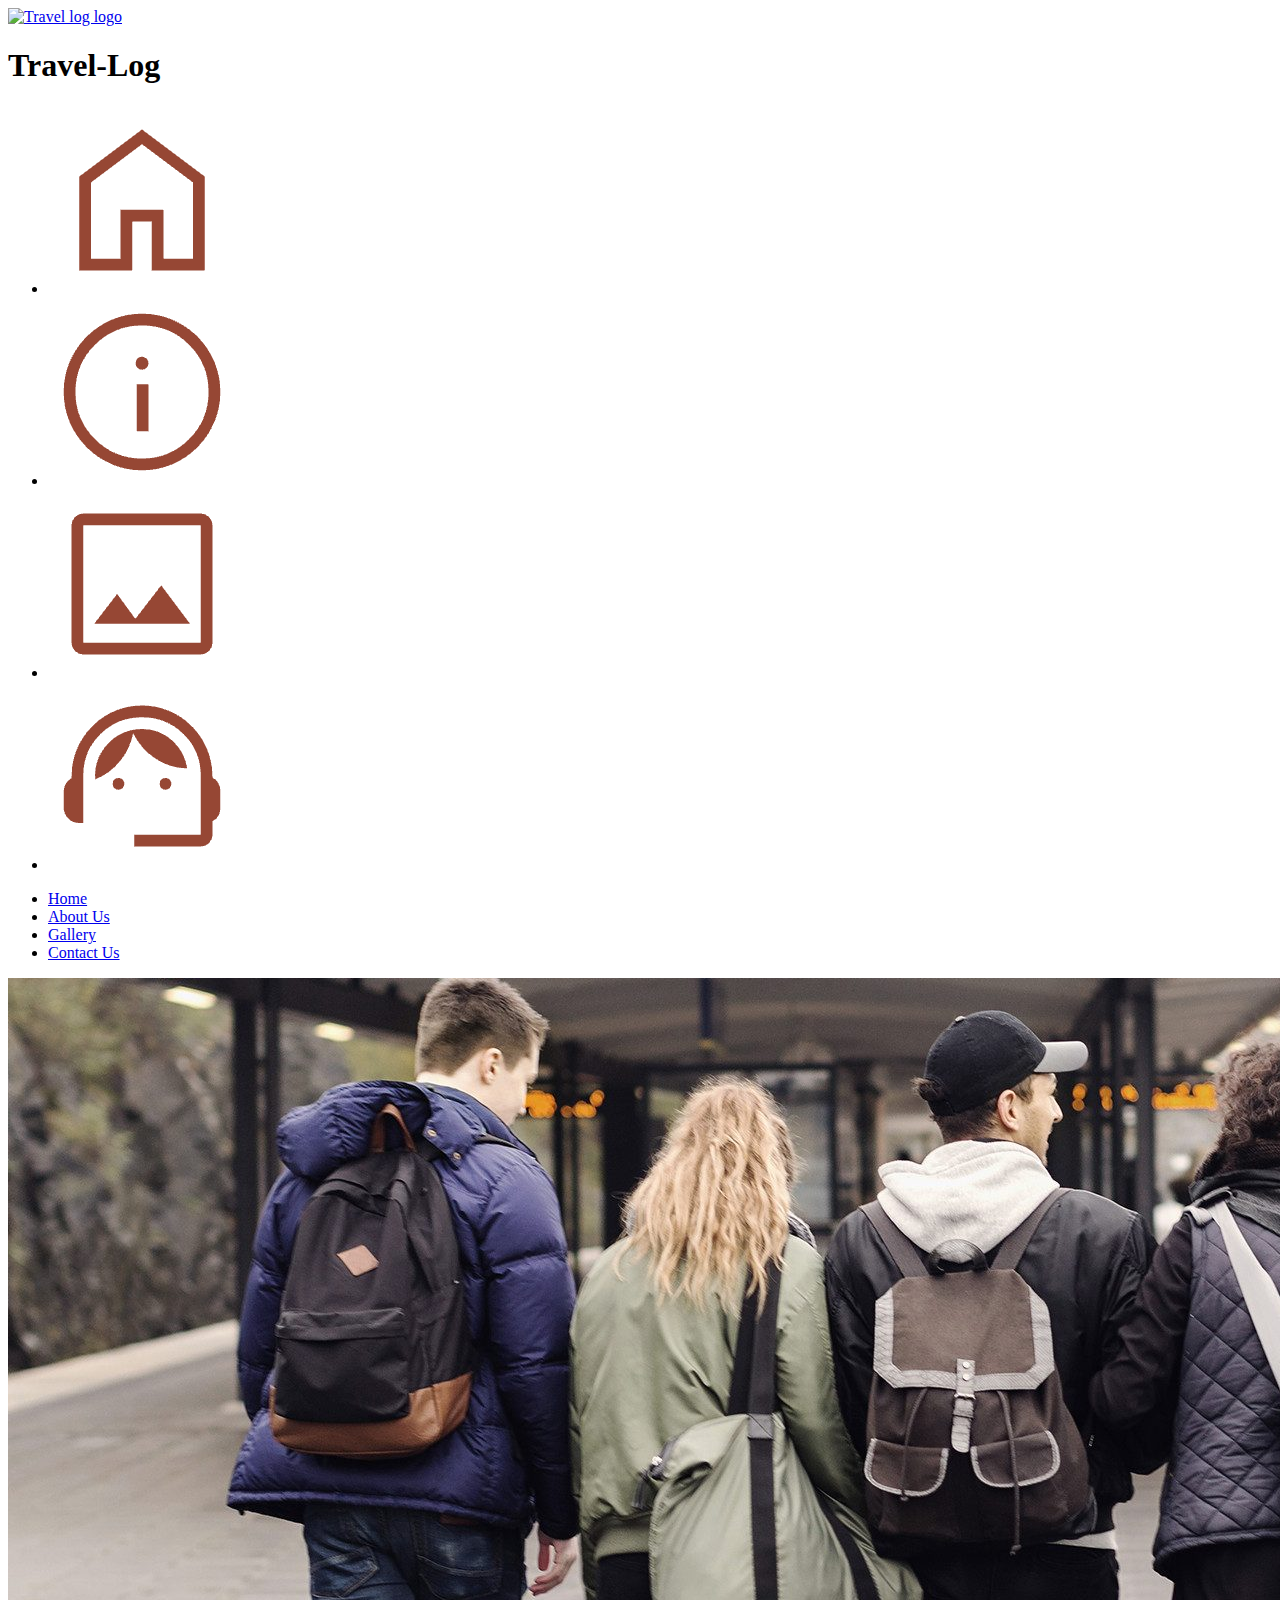
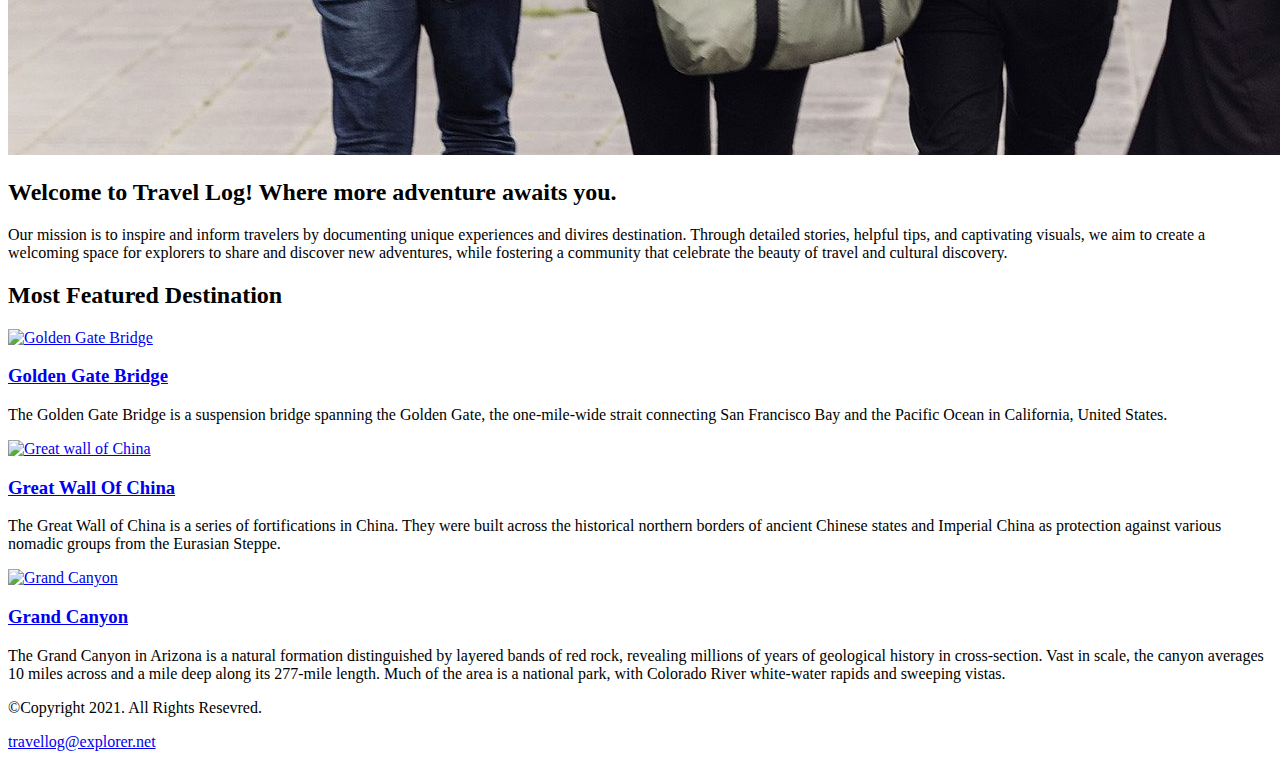
==== index.html @ c5dadb1a "Add files via upload" ====
<!DOCTYPE html>
<!-- This website template was created by: Alexie Dimasaca -->
<html lang="en">
<head>
	<title>Travel Log</title>
	<meta charset="utf-8">
	<meta name="viewport" content="width=device-width,initial-scale=1">
	<link rel="stylesheet" href="css/styles.css">
	<link href="https://fonts.googleapis.com/css2?family=Croissant+One&family=PT+Sans:ital,wght@0,400;0,700;1,400;1,700&display=swap" rel="stylesheet">
	<script src="script/script.js" defer></script>
</head>
<body>
	

		

		<div id="container">

						<!-- Use the header area for the website name or logo -->

			<header>
				<div class="web-logo">
					<a href="index.html"><img src="images/travel-log-logo1.png" alt="Travel log logo" ></a> 
				</div>
				<div class="web-name">
					<h1> Travel-Log</h1>
				</div>
				
				
				
			</header>
			

			<!-- Use the nav area to add hyperlinks to other website -->
			<nav class="mobile" >
				<ul><li><a href="index.html"><img src="images/home-icon.png" alt="Home"></a></li>
					<li><a href="about.html"><img src="images/about-us-icon.png" alt="ABout US"></a></li>
					<li><a href="gallery.html"><img src="images/gallery-icon.png" alt="Gallery"></a></li>
					<li><a href="contact.html"><img src="images/contact-us-icon.png" alt="Contact US"></a></li>
				</ul>

			</nav>




			<nav class="tablet-desktop">
				<ul><li><a href="index.html">Home </a></li>
					<li><a href="about.html">About Us</a> </li>
					<li><a href="gallery.html">Gallery</a> </li>
					<li><a href="contact.html">Contact Us</a></li>
				</ul>

			</nav>
			

		


			<!-- Use the main area to add the main conponent of the webpage -->
			<main>

				<div>
					<img src="images/group-travel.png" class="family-photo" alt="Family traveling">
					<h2>Welcome to Travel Log! Where more adventure awaits you.</h2>

					<p>Our mission is to inspire and inform travelers by documenting unique experiences and divires destination. Through detailed stories, helpful tips, and captivating visuals, we aim to create a welcoming space for explorers to share and discover new adventures, while fostering a community that celebrate the beauty of travel and cultural discovery.</p>

				</div>

				<h2> Most Featured Destination</h2>
			

				<div class="grid">
					<div class="frame">
						<a href="golden-gate-bridge.html"><img src="images/golden-gate-bridge.png" alt="Golden Gate Bridge"></a>
						<a href="golden-gate-bridge.html"><h3>Golden Gate Bridge</h3></a>
						<p>The Golden Gate Bridge is a suspension bridge spanning the Golden Gate, the one-mile-wide strait connecting San Francisco Bay and the Pacific Ocean in California, United States.</p>
					</div>
					<div class="frame">
						<a href="great-wall-of-china.html"><img src="images/great-wall-of-china.png" alt="Great wall of China"></a>
						<a href="great-wall-of-china.html"><h3>Great Wall Of China</h3></a>
						<p>The Great Wall of China is a series of fortifications in China. They were built across the historical northern borders of ancient Chinese states and Imperial China as protection against various nomadic groups from the Eurasian Steppe. </p>
					</div>
				
					<div class="frame">
						<a href="grand-canyon.html"><img src="images/grand-canyon.png" alt="Grand Canyon"></a>
						<a href="grand-canyon.html"><h3>Grand Canyon</h3></a>
						<p>The Grand Canyon in Arizona is a natural formation distinguished by layered bands of red rock, revealing millions of years of geological history in cross-section. Vast in scale, the canyon averages 10 miles across and a mile deep along its 277-mile length. Much of the area is a national park, with Colorado River white-water rapids and sweeping vistas.</p>

					</div>

				</div>
				</main>
			
			


		

		<!-- Use the footer area to add webpage footer content -->
		<footer>
				<p>&copy;Copyright 2021. All Rights Resevred.</p>
				<p><a href="mailto:travellog@explorer.net">travellog@explorer.net</a></p>
		</footer>
		
	</div>
	
	
</body>
</html>
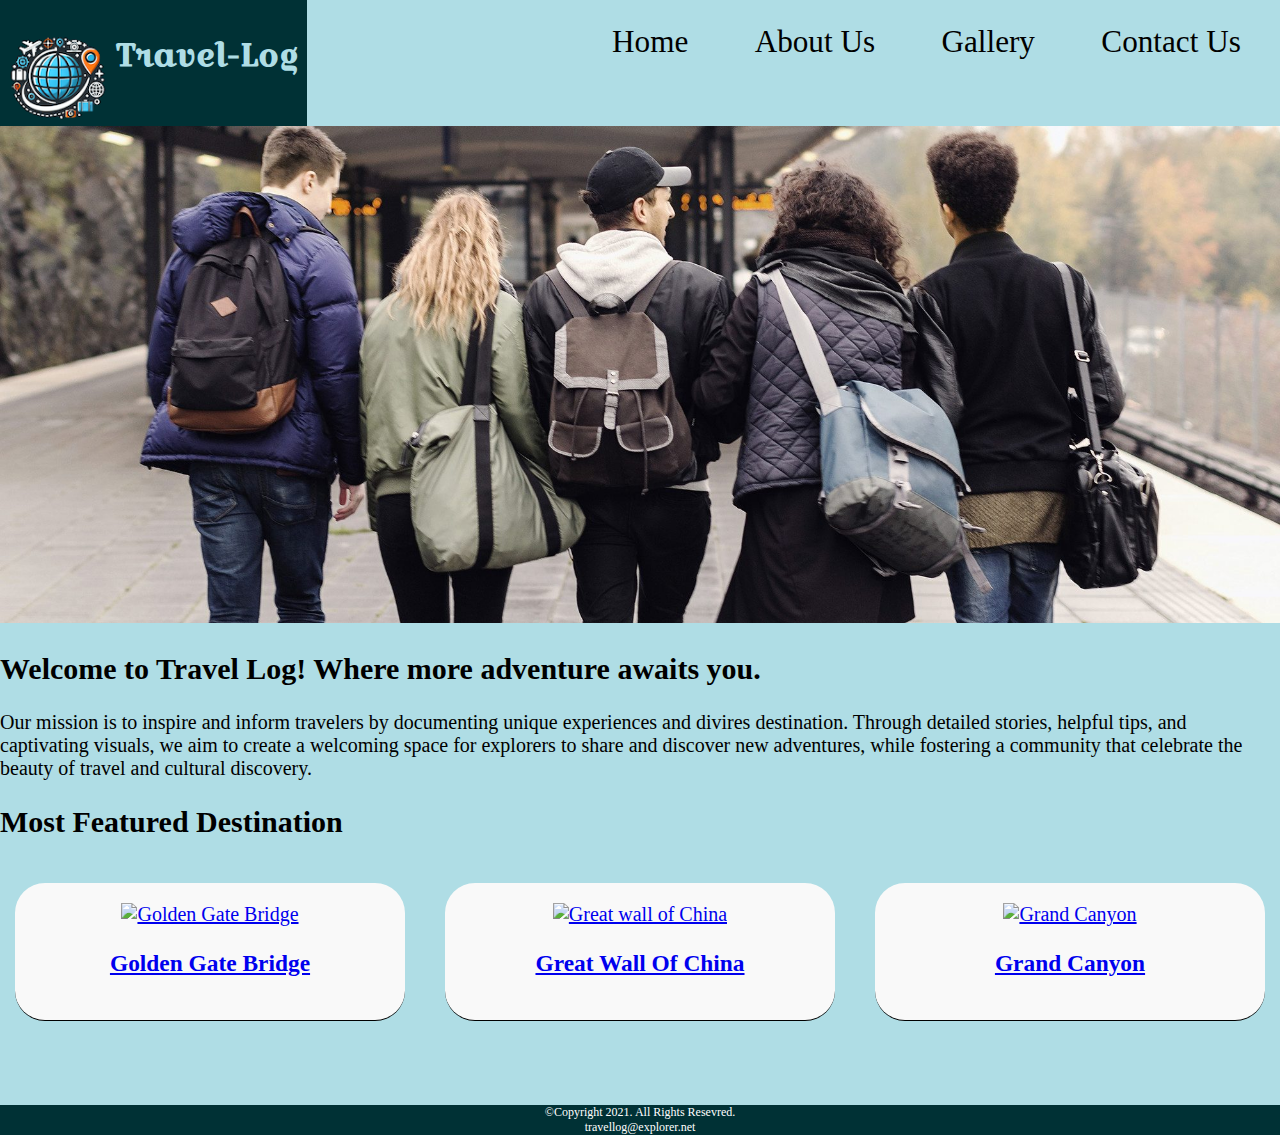
==== commit 121ad4cf: "Add files via upload" ====
--- a/index.html
+++ b/index.html
@@ -1,5 +1,8 @@
 <!DOCTYPE html>
-<!-- This website template was created by: Alexie Dimasaca -->
+<!-- 
+	This website template was created by: Alexie Dimasaca 
+	Date edited: 03/07/2025
+-->
 <html lang="en">
 <head>
 	<title>Travel Log</title>
@@ -52,16 +55,19 @@
 				</ul>
 
 			</nav>
-			
-
-		
 
 
+
+
+
+			<!-- hero image-->
+			<img src="images/group-travel.png" class="family-photo" alt="Family traveling">
+			
 			<!-- Use the main area to add the main conponent of the webpage -->
 			<main>
 
 				<div>
-					<img src="images/group-travel.png" class="family-photo" alt="Family traveling">
+					
 					<h2>Welcome to Travel Log! Where more adventure awaits you.</h2>
 
 					<p>Our mission is to inspire and inform travelers by documenting unique experiences and divires destination. Through detailed stories, helpful tips, and captivating visuals, we aim to create a welcoming space for explorers to share and discover new adventures, while fostering a community that celebrate the beauty of travel and cultural discovery.</p>
@@ -75,18 +81,18 @@
 					<div class="frame">
 						<a href="golden-gate-bridge.html"><img src="images/golden-gate-bridge.png" alt="Golden Gate Bridge"></a>
 						<a href="golden-gate-bridge.html"><h3>Golden Gate Bridge</h3></a>
-						<p>The Golden Gate Bridge is a suspension bridge spanning the Golden Gate, the one-mile-wide strait connecting San Francisco Bay and the Pacific Ocean in California, United States.</p>
+						
 					</div>
 					<div class="frame">
 						<a href="great-wall-of-china.html"><img src="images/great-wall-of-china.png" alt="Great wall of China"></a>
 						<a href="great-wall-of-china.html"><h3>Great Wall Of China</h3></a>
-						<p>The Great Wall of China is a series of fortifications in China. They were built across the historical northern borders of ancient Chinese states and Imperial China as protection against various nomadic groups from the Eurasian Steppe. </p>
+						
 					</div>
 				
 					<div class="frame">
 						<a href="grand-canyon.html"><img src="images/grand-canyon.png" alt="Grand Canyon"></a>
 						<a href="grand-canyon.html"><h3>Grand Canyon</h3></a>
-						<p>The Grand Canyon in Arizona is a natural formation distinguished by layered bands of red rock, revealing millions of years of geological history in cross-section. Vast in scale, the canyon averages 10 miles across and a mile deep along its 277-mile length. Much of the area is a national park, with Colorado River white-water rapids and sweeping vistas.</p>
+						
 
 					</div>
 
--- a/css/styles.css
+++ b/css/styles.css
@@ -0,0 +1,472 @@
+
+/* css reset */
+body, header, nav, main, footer, h1, div, img,ul{
+	margin:0;
+	padding:0;
+	border: 0;
+
+}
+
+
+Body{
+	background-color: #afdde5;
+
+}
+
+img{
+	max-width: 100%;
+}
+
+header{
+		float: left;
+		padding-bottom: 0;
+		position: static;
+		display: flex;
+		
+	}
+
+
+header{
+	width: 100%;
+	height: fit-content;
+	float: left;
+	top: 0;
+	position: sticky;
+	background-color: #003135;
+}
+
+header img{
+	width: 150px;
+	display: block;
+	/*margin: 0 auto;
+	padding-top: 3em;*/
+	border-radius:5px ;
+}
+.web-name{
+	padding: 0.5em;
+	color: #afdde5;
+	font-size: 1em;
+	font-family: "Croissant One", serif;
+	text-align: center;
+	}
+.web-logo{
+		width: 50px;
+		padding-left: 0.5em;
+} 
+
+
+
+/*style rules for navigation*/
+
+
+nav ul{
+	margin: 0;
+	list-style: none;
+	text-align: center;
+}
+
+nav li{
+	display: inline-block;
+	font-family: "francois one", serif;
+	font-size: 5px;
+	color: #003135;
+
+}
+
+nav li a{
+	display: inline-block;
+	padding: 0.5em 1em;
+	text-decoration: none;
+	color: #000;
+	font-size: 1.3em;
+	border: none;
+
+}
+
+/* Style for mobile viewport */
+.mobie:active{
+	background-color: #003135;
+}
+
+
+.tablet-desktop{
+	display: none;
+}
+.mobile{
+	display: block;
+	position: static;
+	border-bottom: 1px solid #000;
+}
+.mobile img{
+	width: 50px;
+	height: auto;
+
+}
+
+/* style for main */
+main{
+	padding: 2%;
+	margin-bottom: 5%;
+	font-family: "PT san",serif;
+	font-size: 1.5em;
+}
+
+.frame{
+	border-bottom: 0.5px solid #000;
+	padding: 2em 0;
+}
+
+/* style for slideshow */
+	.slideshow-container{
+		position:relative;
+		width: 100%;
+		margin: auto;
+		overflow: hidden;
+	}
+	.slides{
+		display: flex;
+		transition: transform 0.5s ease;
+	}
+	.slide{
+		min-width: 100%;
+		box-sizing: border-box;
+	}
+	.slide img{
+		width: 100%;
+		height: auto;
+		display: block;
+
+	}
+	@keyframes slide{
+		0% { transform: translateX(0); }
+	      11.11% { transform: translateX(-100%); }  /* Adjusting for the first slide */
+	      22.22% { transform: translateX(-200%); }
+	      33.33% { transform: translateX(-300%); }
+	      44.44% { transform: translateX(-400%); }
+	      55.55% { transform: translateX(-500%); }
+	      66.66% { transform: translateX(-600%); }
+	      77.77% { transform: translateX(-700%); }
+	      88.88% { transform: translateX(-800%); }
+	      100% { transform: translateX(0); } /* Loop back to the start */
+	}
+	.slides{
+		animation: slide 30s infinite;
+
+	}
+	.grid{
+		display: flex;
+		height: auto;
+		flex-wrap: wrap;
+		overflow-x: auto;
+		gap:10px;
+		
+	}
+
+	.gallery-photo{
+			width: 100%;
+			height: auto;
+			border-radius: 5.5px;
+	}
+	.frame{
+		background-color: #f9f9f9;
+		text-align: center;
+		padding: 1em;
+		margin: 1em auto;
+		width: 35%;
+		max-height: 20%;
+		border-radius: 1.5em;
+		font-size: 10px;
+	}
+
+/* style for articles */
+
+	article img{
+			width: 100%;
+			height: auto;
+			
+			border-radius: 2em;
+
+	}
+
+	#article-format{
+		background-color: #afdde5;
+		margin: 0 auto;
+		border-radius: 0.5em;
+
+	}
+	.image-box{
+	border-bottom: 0.5px solid #000;
+
+
+
+	}
+	.image-box img{
+		width: fit-content;
+		height: auto;
+		border-radius: 5px;
+		padding-bottom: 4px;
+		
+		
+	}
+	.text-box{
+		max-width: 500px;
+	
+
+		
+	}
+	.list-container{
+		display:inline-block;
+		border: 2px solid #000;  
+		padding: 10px;
+		width: fit-content;
+		background-color: #afdde5;
+	}
+/* style for Slogan in Gallery.html */
+	.slogan{
+		font-size: 1em;
+		text-align: center;
+		width: fit-content;
+		margin: 20px auto;
+	}
+
+
+
+/**style for Footer */
+footer{
+	background-color: #003135;
+	
+
+}
+
+footer p{
+	font-size: 0.75em;
+	text-align: center;
+	color: #fff;
+	margin: 0;
+}
+
+footer p a{
+	color: #fff;
+	text-decoration: none;
+}
+
+
+	.map{
+	border:2px solid #000;
+	width: 95%;
+	height: 50%
+}
+
+
+/* This is media querry for Tablet Viewport */
+
+@media screen and (min-width:630px), print{
+
+	.tablet-desktop{
+		display: block;
+	}
+	.mobile{
+		display: none;
+	}
+	header{
+		padding: 0 15em;
+	}
+	nav li{
+		font-size: 1.5em;
+	}
+
+
+
+	article img{
+
+		width: 50%;
+		margin: 2em 2em auto;
+
+	}
+	.list-container{
+		display: inline-block;
+		margin-left: 1em;
+		border: none;	
+	}
+	.image-box{
+		border: 2px solid #000;
+		
+		
+	}
+	.image-box img{
+		width: 600px;
+
+	}
+	
+	.text-box{
+		border: 2px solid #000 ;
+		max-width: 750px;
+	}
+
+
+
+
+}
+
+
+/* Style for Desktop Viewport */
+
+@media screen and (min-width:1020px), print{
+
+	.tablet-desktop{
+		display: block;
+	}
+	.mobile{
+		display: none;
+	}
+
+	
+
+	header{
+		width: fit-content;
+		height: fit-content;
+		text-align: center;
+		float: left;
+		padding: 0;
+		position: static;
+		display: flex;
+		
+	}
+	.web-name{
+		padding: 2em 0.5em 0.5em 0.5em;
+	}
+	.web-logo{
+		width: 100px;
+		padding: 2em 0 0 0.5em;
+	}
+	
+	/*style rules for  Desktop Viewport navigation*/
+
+	nav{
+		
+		width: fit-content;
+		float: right;
+		margin: 0.5em 0.5em 0 0;
+		
+	}
+
+		
+	nav ul{
+		text-align: right;
+	}
+
+	nav li{
+		display: inline-block;
+		font-size: 1.5em;
+		border: none;
+
+	}
+
+	nav li a:hover{
+			color: #964734;
+			background-color: #fff;
+		}
+/* this is Style rules for Desktop viewport main */
+	main{
+		clear: left;
+		text-align: left;
+		padding: 0;
+
+		font-size: 1.25em;
+	}
+	.family-photo{
+		width: 100%;
+	}
+
+	.gallery-photo{
+			width: 500px;
+	}
+	.frame{
+		width: 350px;
+		max-height: 500px;
+		font-size: 20px;
+		
+	}
+
+/*this is style for DEsktop viewport for about page */
+
+.tablet-desktop-about{
+	width: 800px;
+	margin: 5em 8em;
+	padding-top: 3em;
+	font-size: 1.5em;
+	text-align: center;
+	
+
+	
+}
+
+
+
+
+/* This is style rule for Desktop viewport Article page */
+
+	article img{
+
+		width: 50%;
+		margin: 2em 2em auto;
+
+	}
+	.list-container{
+		display: flex;
+		margin-left: 1em;	
+	}
+	.image-box{
+		border: 2px solid #000;
+		
+		
+	}
+	.image-box img{
+		width: 300px;
+
+	}
+	
+	.text-box{
+		border: 2px solid #000 ;
+	}
+
+
+	
+
+
+	/* style for slideshow */
+	.slideshow-container{
+		
+		max-width: 70%;
+			}
+
+/* style for Slogan in Gallery.html */
+	.slogan{
+		font-size: 2.5em;
+		
+	
+
+
+}
+
+}
+
+/*style for large viewport */
+
+@media screen and (min-width:1921px){
+
+
+	#container, #top-container{
+		width: 1920px;
+
+		margin: 0 auto;
+	}
+}
+
+
+
+
+	
+
+
+
